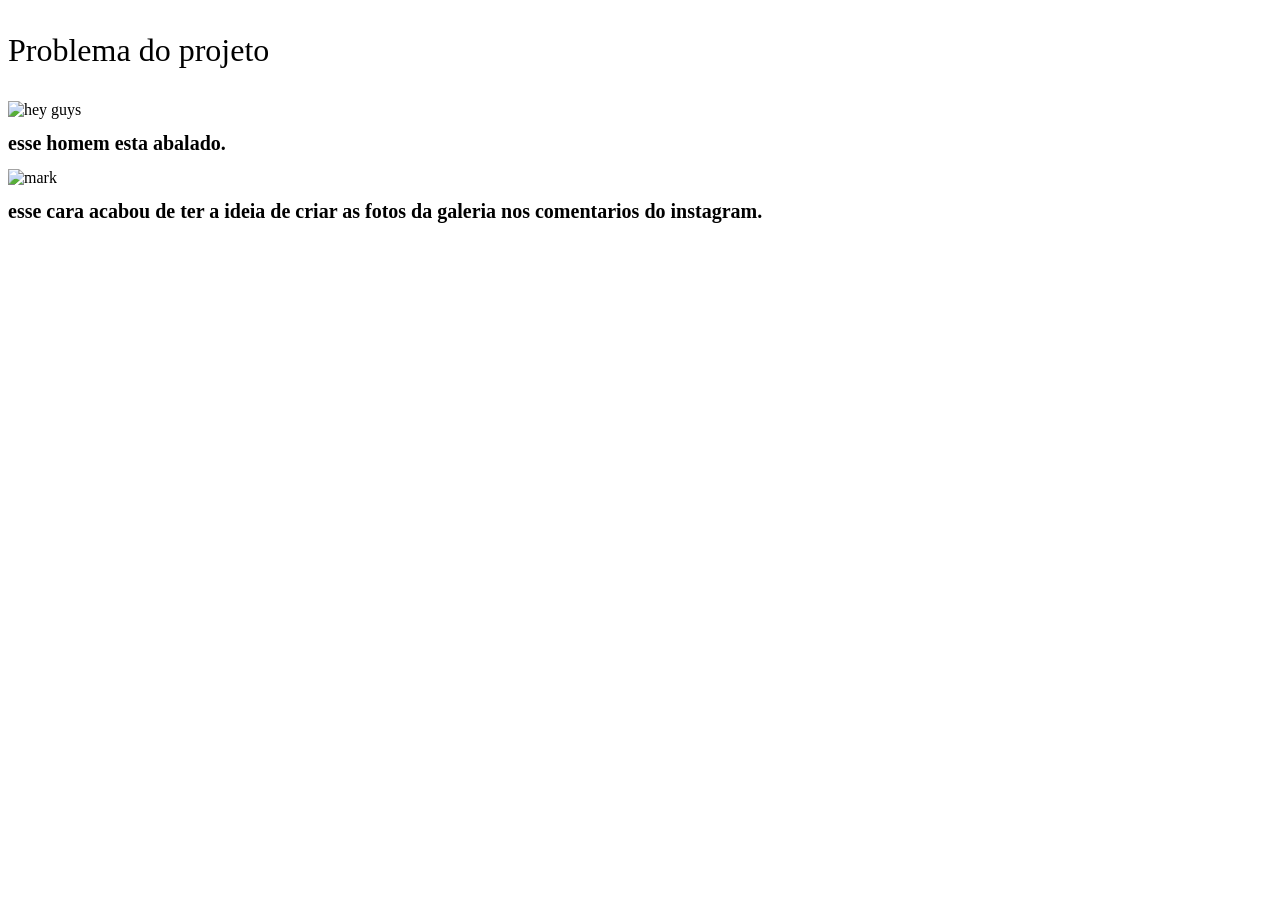
==== atv2/index2.html @ 773e1536 "save1" ====
<!DOCTYPE html>
<html lang="en">
<head>
    <meta charset="UTF-8">
    <meta name="viewport" content="width=device-width, initial-scale=1.0">
    <link rel="stylesheet" href="styleatv2.css">
    <title>Document</title>
</head>
<body>
    <p>Problema do projeto</p>

    <img src="https://static.wikia.nocookie.net/darkxmask71/images/0/0a/QuandaleDingle.jpg/" alt="hey guys">

    <h1>esse homem esta abalado.</h1>

   <img src="https://media.tenor.com/m6FOgDOdW5sAAAAM/mark-zuckerberg.gif" alt="mark">
   <h1>esse cara acabou de ter a ideia de criar as fotos da galeria nos comentarios do instagram.</h1>
</body>
</html>
---- atv2/styleatv2.css ----
p{
    font-size: 200%;
}

h1{
    font-size: 125%;
}
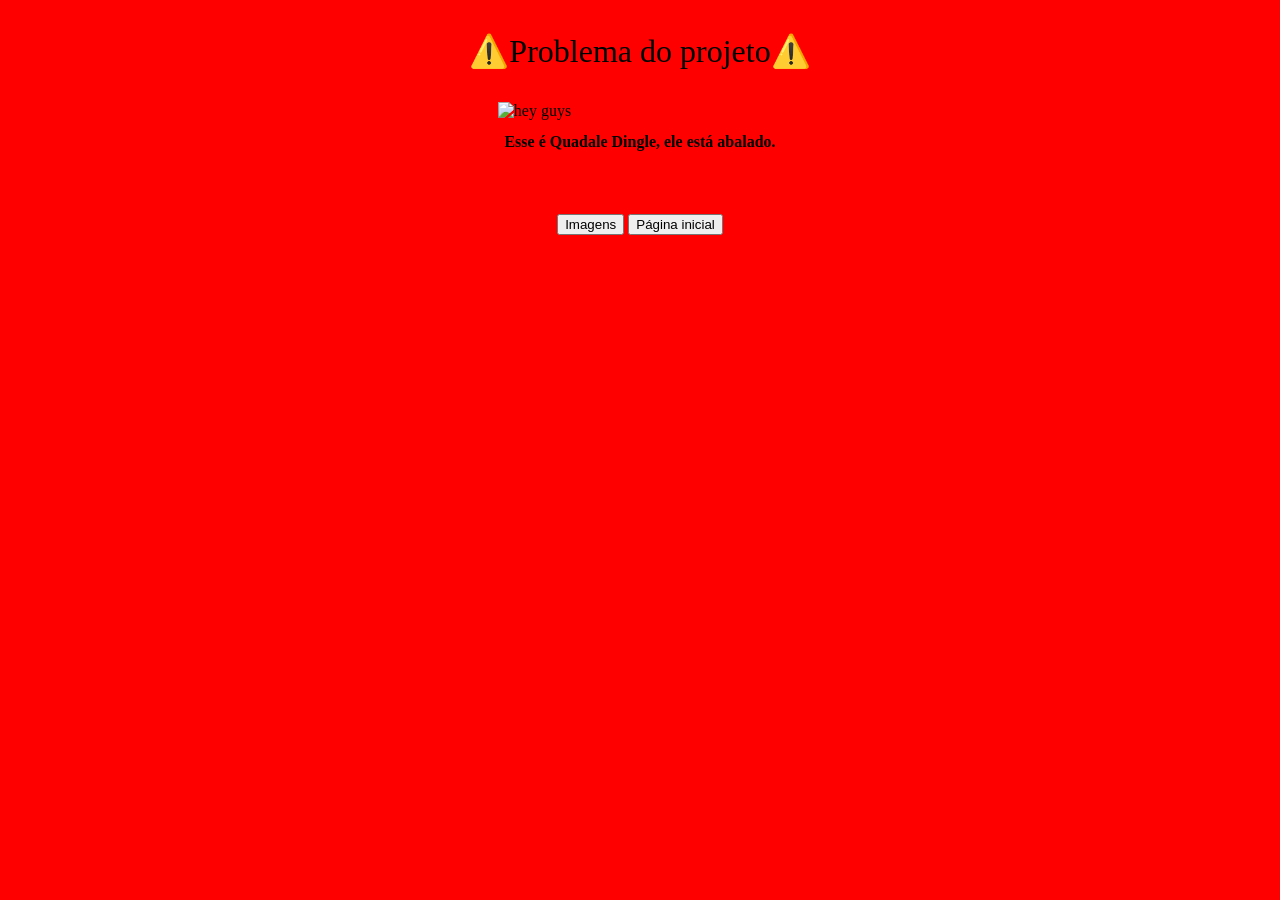
==== commit 575be15d: "save2" ====
--- a/atv2/index2.html
+++ b/atv2/index2.html
@@ -4,16 +4,17 @@
     <meta charset="UTF-8">
     <meta name="viewport" content="width=device-width, initial-scale=1.0">
     <link rel="stylesheet" href="styleatv2.css">
-    <title>Document</title>
+    <title>Quem são pequenos sangues?</title>
 </head>
 <body>
-    <p>Problema do projeto</p>
+    <p>⚠️Problema do projeto⚠️</p>
+    <img src="https://static.wikia.nocookie.net/darkxmask71/images/0/0a/QuandaleDingle.jpg/" alt="hey guys">
+    <h1>Esse é Quadale Dingle, ele está abalado.</h1>
+    <div class="equipe">
+        <button onclick="window.location.href='./equipe.html'">Imagens</button>
+</d>
 
-    <img src="https://static.wikia.nocookie.net/darkxmask71/images/0/0a/QuandaleDingle.jpg/" alt="hey guys">
+    <button onclick="window.location.href='./pgninicial.html'">Página inicial</button>
 
-    <h1>esse homem esta abalado.</h1>
-
-   <img src="https://media.tenor.com/m6FOgDOdW5sAAAAM/mark-zuckerberg.gif" alt="mark">
-   <h1>esse cara acabou de ter a ideia de criar as fotos da galeria nos comentarios do instagram.</h1>
 </body>
 </html>
--- a/atv2/styleatv2.css
+++ b/atv2/styleatv2.css
@@ -1,7 +1,24 @@
 p{
     font-size: 200%;
+    text-align: center;
+
 }
 
 h1{
-    font-size: 125%;
+    font-size: 100%;
+    text-align: center;
+    margin-top: 1%;
+}
+
+img{
+    margin-left: 38.75%;
+}
+
+.equipe{
+    text-align: center;
+    margin-top: 5%;
+}
+
+body{
+    background-color: red;
 }
